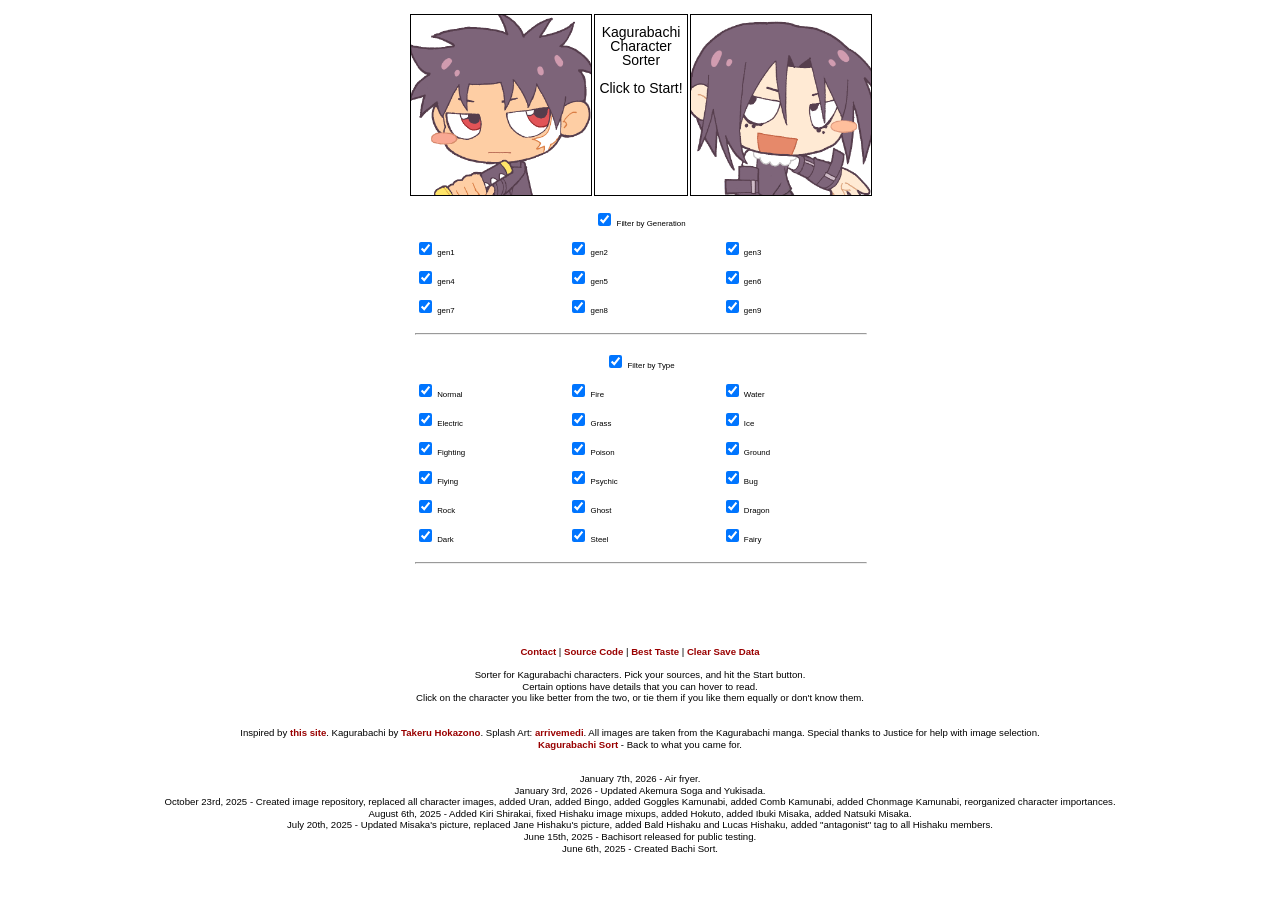
==== pokesort/pokesort.html @ 61093146 "Separated pokesort and bachisort" ====
<html>

<head>
  <link rel="shortcut icon" href="src/assets/favicon.ico" type="image/x-icon">
  <link rel="icon" href="src/assets/favicon.ico" type="image/x-icon">
  <meta charset="utf-8">
  <meta name="og:site_name" content="Kagurabachi Character Sorting">
  <meta name="og:description" content="A simple website for sorting Kagurabachi characters in a formatted list.">
  <meta name="og:image" content="https://i.imgur.com/IZzJMk6.jpg">
  <title>Kagurabachi Character Sorting</title>

  <link rel="stylesheet" type="text/css" href="src/css/reset.css">
  <link rel="stylesheet" type="text/css" href="src/css/styles.css">

  <script src="src/js/data.js"></script>

  <script src="src/js/data/2026-4-18.js"></script>
  <script src="src/js/html2canvas.min.js"></script>
  <script src="src/js/lz-string.min.js"></script>
  <script src="src/js/seedrandom.min.js"></script>
  <script src="src/js/main.js"></script>
</head>

<body>
<div class="container">

    <div class="progress">
        <span class="progressbattle"></span>
        <div class="progressbar">
            <div class="progressfill"><span class="progresstext"></span></div>
        </div>
    </div>

    <div class="sorter">
        <img src="src/assets/chihiroL.png" class="left sort image">

        <div class="starting start button">Kagurabachi Character Sorter<br><br>Click to Start!</div>
        <div class="starting load button">Load <span></span></div>

        <div class="loading button"><div></div><span>Loading...</span></div>

        <div class="sorting tie button">Tie</div>
        <div class="sorting undo button">Undo</div>
        <div class="sorting save button">Save Progress</div>

        <div class="finished save button">Generate Result URL</div>
        <div class="finished getimg button">Generate Image</div>
        <div class="finished list button">Generate Text List</div>

        <img src="src/assets/sojoR.png" class="right sort image">

        <div class="left sort text"><p></p></div>
        <div class="right sort text"><p></p></div>
    </div>

    <div class="options"></div>
    <div class="image selector">Display Images on Result: </div>
    <div class="time taken"></div>
    <div class="results"></div>

    <div class="info">
        <a href="https://x.com/arrivemedi">Contact</a> | <a href="https://github.com/execfera/charasort/">Source Code</a> | <a href="?[base64]">Best Taste</a> | <a class="clearsave">Clear Save Data</a>
        
        <br><br>

        <p>Sorter for Kagurabachi characters. Pick your sources, and hit the Start button.</p>
        <p><strong>Certain options have details that you can hover to read.</strong></p>
        <p>Click on the character you like better from the two, or tie them if you like them equally or don't know them.</p>
        
        <br><br>

        <p>Inspired by <a href="https://tohosort.frelia.my/">this site</a>. Kagurabachi by <a href="https://x.com/8rQu0DnYjkr1LUC">Takeru Hokazono</a>. Splash Art: <a href="https://x.com/arrivemedi">arrivemedi</a>. All images are taken from the Kagurabachi manga. Special thanks to Justice for help with image selection.</p>
        <!--  Link to a local html file called pokesort.html  -->
        <p><a href="../index.html">Kagurabachi Sort</a> - Back to what you came for.</p>

        <br><br>
<p>January 7th, 2026 - Air fryer.</p>
<p>January 3rd, 2026 - Updated Akemura Soga and Yukisada.</p>
<p>October 23rd, 2025 - Created image repository, replaced all character images, added Uran, added Bingo, added Goggles Kamunabi, added Comb Kamunabi, added Chonmage Kamunabi, reorganized character importances.</p>
<p>August 6th, 2025 - Added Kiri Shirakai, fixed Hishaku image mixups, added Hokuto, added Ibuki Misaka, added Natsuki Misaka.</p>
	<p>July 20th, 2025 - Updated Misaka's picture, replaced Jane Hishaku's picture, added Bald Hishaku and Lucas Hishaku, added "antagonist" tag to all Hishaku members.</p>
	<p>June 15th, 2025 - Bachisort released for public testing.</p>
        <p>June 6th, 2025 - Created Bachi Sort.</p>
    </div>
</div>
</body>

</html>
---- pokesort/src/css/styles.css ----
body {
  font-family: Arial, Helvetica, sans-serif;
  font-size: 14px;
}

.container {
  display: flex;
  flex-flow: column nowrap;
  align-items: center;
  margin-top: 1em;
}

.progress {
  margin: 1em auto;
  width: 500px;
  display: none;
}

.progressbar {
  position: relative;
  width: 492px;
  border: 1px solid black;
  padding: 3px;
  margin: 2px 0px;
}

.progresstext {
  position: absolute;
  width: 492px;
  margin: 3px 0px;
  text-align: center;
  font-size: 0.7em;
}

.progressfill {
  height: 20px;
  background-color: lightgreen;
  width: 0%;
}

.sorter {
  margin: 0px auto;
  display: grid;
  grid-template-columns: 180px 1fr 180px;
  grid-gap: 2px;
  width: 460px;
}

.button {
  border: 1px solid black;
  text-align: center;
  padding: 10%
  grid-column: 2 / 3;
  cursor: pointer;
padding-top: 0.7em;
margin-left: 1px;
}

.starting.start.button {
margin-left: 2px;
  grid-row: span 6;
}

.starting.load.button {
  grid-row: span 3;
  display: none;
margin-left: 2px;
}

.sorting.button, .finished.button {
  grid-row: span 2;
  display: none;
}

.loading.button {
  grid-row: span 6;
  display: none;
}

.loading.button > div {
  width: 25px;
  height: 25px;
  margin: 50px auto;
  background-color: #333;

  border-radius: 100%;  
  -webkit-animation: sk-scaleout 1.0s infinite ease-in-out;
  animation: sk-scaleout 1.0s infinite ease-in-out;
}

/* Animation taken from: http://tobiasahlin.com/spinkit/ */

.loading.button > span {
  margin: auto auto 20%;
  font-size: 0.7em;
}

@-webkit-keyframes sk-scaleout {
  0% { -webkit-transform: scale(0) }
  100% {
    -webkit-transform: scale(1.0);
    opacity: 0;
  }
}

@keyframes sk-scaleout {
  0% { 
    -webkit-transform: scale(0);
    transform: scale(0);
  } 100% {
    -webkit-transform: scale(1.0);
    transform: scale(1.0);
    opacity: 0;
  }
}

.sorter > .image {
  width: 180px;
  height: 180px;
  margin: auto;
  grid-row: 1 / 7;
  cursor: pointer;
object-fit: cover;
}

.sorter > .text {
  width: 180px;
  height: 30px;
  display: none;
}

.sorter > .text > p {
  margin: 0.5em 5px 0px;
  width: calc(100%-10px);
  text-align: center;
  font-size: 0.8em;
  line-height: 1.5em;
}

.sorter > .left {
  grid-column: 1 / 2;
  border: 1px solid #000000;
}

.sorter > .right {
  grid-column: 3 / 4;
  border: 1px solid #000000;
}

.options {
  margin: 1em auto;
  display: grid;
  text-align: left;
  grid-template-columns: repeat(3, 1fr);
  grid-gap: 10px;
  width: 450px;
}

.options > div {
  font-size: 0.5625em;
}

label {
  cursor: pointer;
}

label:hover {
  color: #990000;
}

.options > .large.option, .options > hr {
  grid-column: span 3;
  text-align: center;
  width: 100%;
}

.image.selector {
  margin-top: 0.5em;
  width: 500px;
  display: none;
  text-align: center;
  font-size: 0.75em;
}

.time.taken {
  margin-top: 0.5em;
  width: 500px;
  display: none;
  text-align: center;
  font-size: 0.75em;
}

.results {
  font-size: 0.75em;
  display: flex;
  align-content: flex-start;
  width: 80%;
  margin: 2em auto;
}

@media all and (min-width: 600px) {
  .results {
    flex-flow: column wrap;
    max-height: calc(5 * (175px + 2px) + 1 * (15px + 2px));
    /* 2px for borders */
  }
}

@media all and (max-width: 600px) {
  .results {
    flex-flow: column nowrap;
  }
}

.result {
  height: 15px;
  margin-bottom: -1px;
  display: grid;
  width: 213px;
  grid-template-columns: 15% 1fr;
  border: 1px solid #000;
  margin-right: 5px;
}

.result.image {
  height: 195px;
width: 213px;
}

.result.image img {
  height: 180px;
width: 180px;
object-fit: cover;
}

.result.spacer {
  height: 1px;
  background-color: #000;
}

.result.head {
  background-color: #000;
  color: #FFF;
}

.result > .left {
  width: 15px;
  padding: 1px 3px 1px 0.5em;
  grid-column: 1 / 2;
  text-align: center;
}

.result.image .left {
  position: relative;
}

.result.image > .left span {
  position: absolute;
  top: 50%;
  right: 3px;
  margin-top: -0.375em;
}

.result > .right {
  width: 160px;
  padding: 1px 0em 1px 0em;
  grid-column: 2 / 3;
  border-left: 1px solid #000;
  text-align: center;
}

.info {
  margin: 2em auto 3em;
  display: block;
  text-align: center;
  font-size: 0.6875em;
  width: 80%;
  line-height: 1.2em;
}

a {
  color: #990000;
  font-weight: bold;
  text-decoration: none;
  cursor: pointer;
}

a:hover {
  color: #FF6600;
}

a:visited {
  color: #6600FF;
}
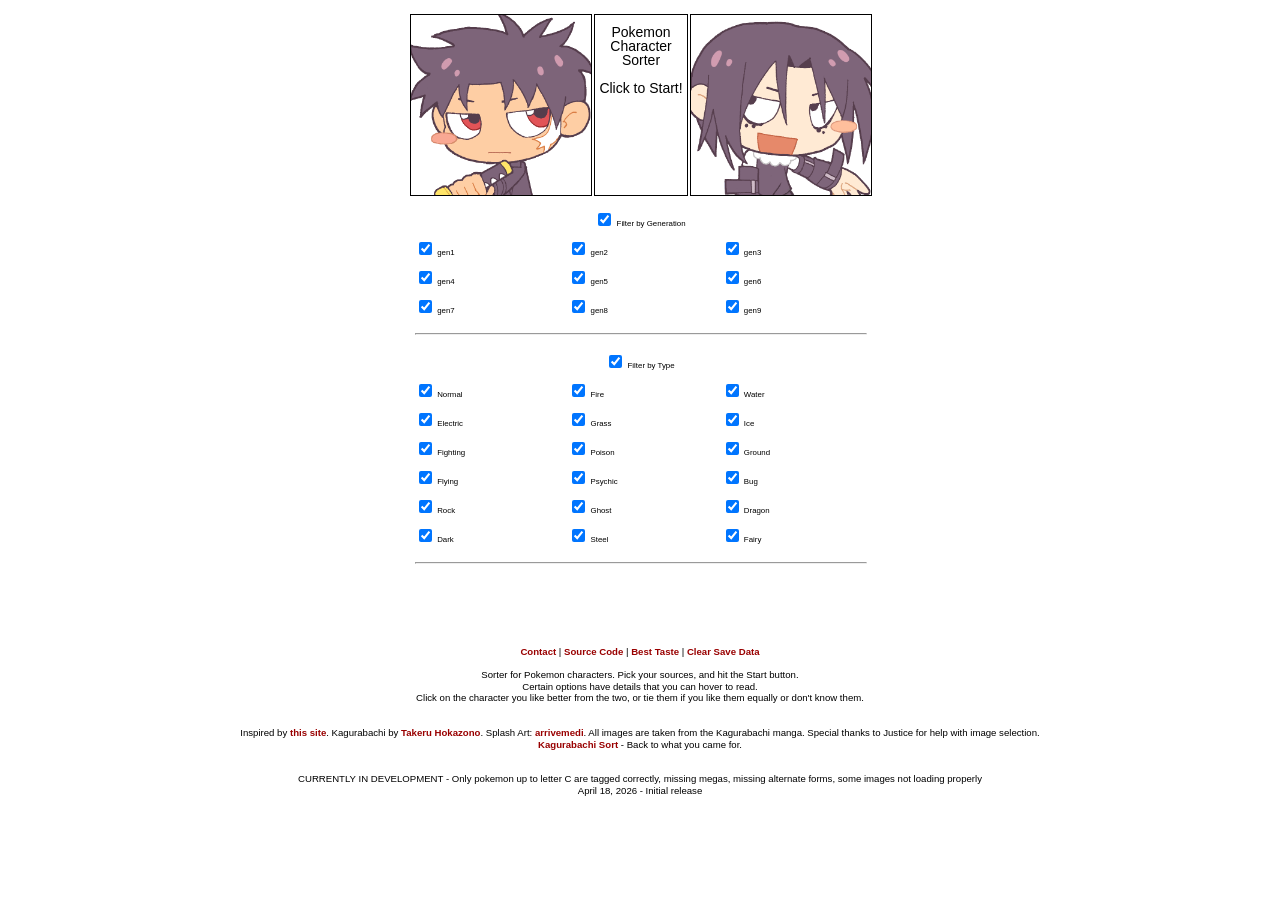
==== commit 2f6d5b2f: "Updated homepage, data up to C" ====
--- a/pokesort/pokesort.html
+++ b/pokesort/pokesort.html
@@ -7,7 +7,7 @@
   <meta name="og:site_name" content="Kagurabachi Character Sorting">
   <meta name="og:description" content="A simple website for sorting Kagurabachi characters in a formatted list.">
   <meta name="og:image" content="https://i.imgur.com/IZzJMk6.jpg">
-  <title>Kagurabachi Character Sorting</title>
+  <title>Pokemon Character Sorting</title>
 
   <link rel="stylesheet" type="text/css" href="src/css/reset.css">
   <link rel="stylesheet" type="text/css" href="src/css/styles.css">
@@ -34,7 +34,7 @@
     <div class="sorter">
         <img src="src/assets/chihiroL.png" class="left sort image">
 
-        <div class="starting start button">Kagurabachi Character Sorter<br><br>Click to Start!</div>
+        <div class="starting start button">Pokemon Character Sorter<br><br>Click to Start!</div>
         <div class="starting load button">Load <span></span></div>
 
         <div class="loading button"><div></div><span>Loading...</span></div>
@@ -63,24 +63,18 @@
         
         <br><br>
 
-        <p>Sorter for Kagurabachi characters. Pick your sources, and hit the Start button.</p>
+        <p>Sorter for Pokemon characters. Pick your sources, and hit the Start button.</p>
         <p><strong>Certain options have details that you can hover to read.</strong></p>
         <p>Click on the character you like better from the two, or tie them if you like them equally or don't know them.</p>
         
         <br><br>
 
         <p>Inspired by <a href="https://tohosort.frelia.my/">this site</a>. Kagurabachi by <a href="https://x.com/8rQu0DnYjkr1LUC">Takeru Hokazono</a>. Splash Art: <a href="https://x.com/arrivemedi">arrivemedi</a>. All images are taken from the Kagurabachi manga. Special thanks to Justice for help with image selection.</p>
-        <!--  Link to a local html file called pokesort.html  -->
         <p><a href="../index.html">Kagurabachi Sort</a> - Back to what you came for.</p>
 
         <br><br>
-<p>January 7th, 2026 - Air fryer.</p>
-<p>January 3rd, 2026 - Updated Akemura Soga and Yukisada.</p>
-<p>October 23rd, 2025 - Created image repository, replaced all character images, added Uran, added Bingo, added Goggles Kamunabi, added Comb Kamunabi, added Chonmage Kamunabi, reorganized character importances.</p>
-<p>August 6th, 2025 - Added Kiri Shirakai, fixed Hishaku image mixups, added Hokuto, added Ibuki Misaka, added Natsuki Misaka.</p>
-	<p>July 20th, 2025 - Updated Misaka's picture, replaced Jane Hishaku's picture, added Bald Hishaku and Lucas Hishaku, added "antagonist" tag to all Hishaku members.</p>
-	<p>June 15th, 2025 - Bachisort released for public testing.</p>
-        <p>June 6th, 2025 - Created Bachi Sort.</p>
+<p>CURRENTLY IN DEVELOPMENT - Only pokemon up to letter C are tagged correctly, missing megas, missing alternate forms, some images not loading properly </p>
+<p>April 18, 2026 - Initial release</p>
     </div>
 </div>
 </body>
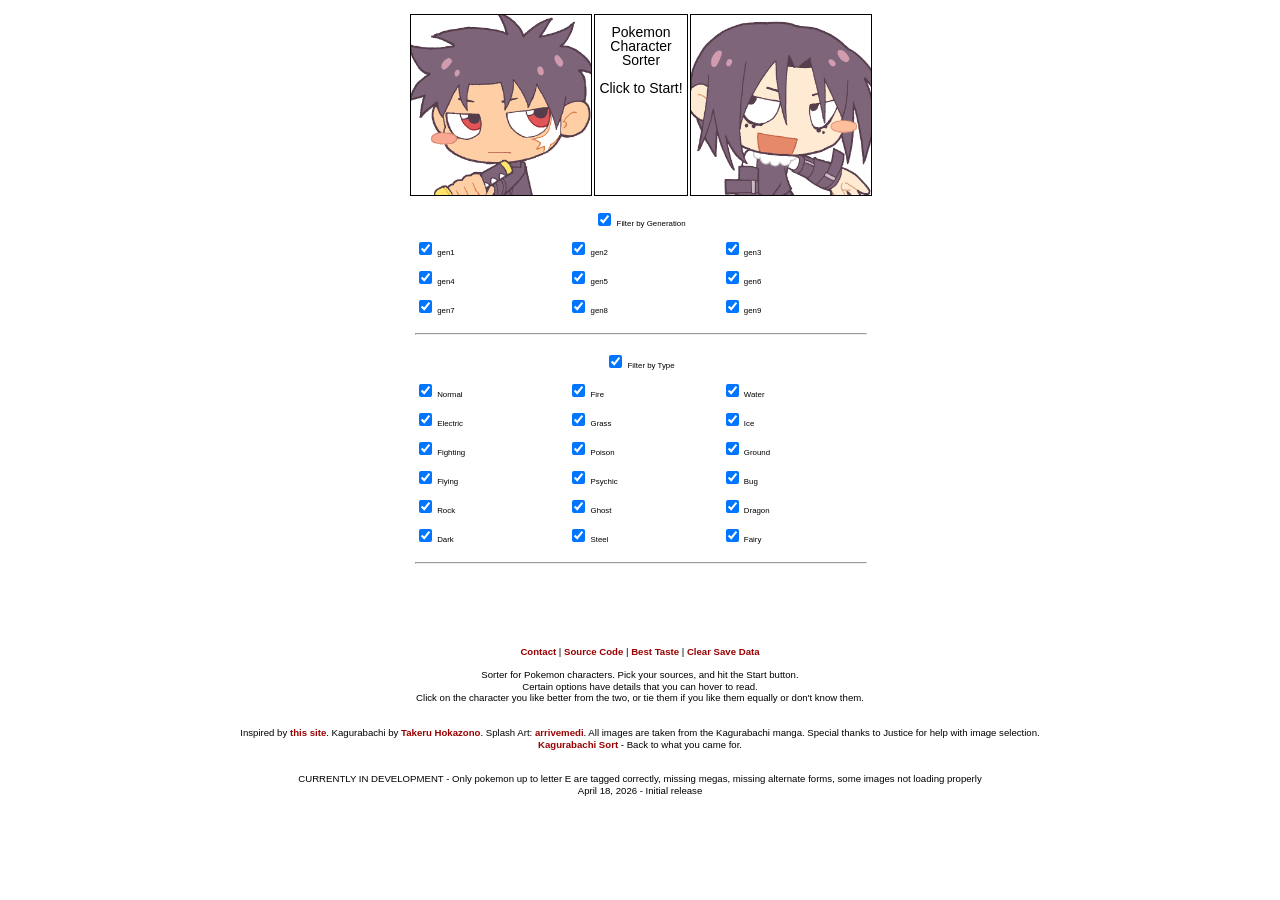
==== commit b082700d: "Added data up to E" ====
--- a/pokesort/pokesort.html
+++ b/pokesort/pokesort.html
@@ -73,7 +73,7 @@
         <p><a href="../index.html">Kagurabachi Sort</a> - Back to what you came for.</p>
 
         <br><br>
-<p>CURRENTLY IN DEVELOPMENT - Only pokemon up to letter C are tagged correctly, missing megas, missing alternate forms, some images not loading properly </p>
+<p>CURRENTLY IN DEVELOPMENT - Only pokemon up to letter E are tagged correctly, missing megas, missing alternate forms, some images not loading properly </p>
 <p>April 18, 2026 - Initial release</p>
     </div>
 </div>
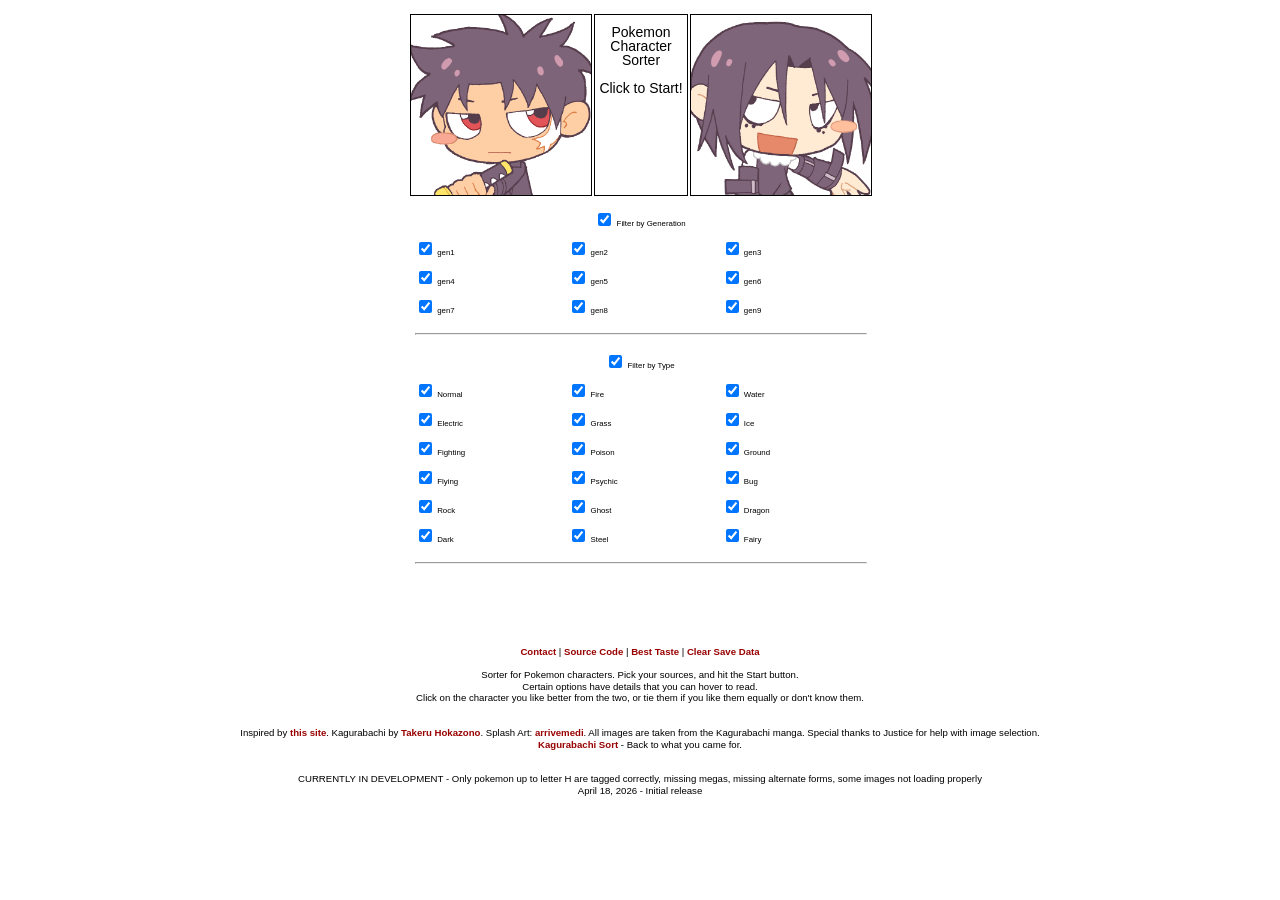
==== commit 8d0ea87e: "Data up to H added" ====
--- a/pokesort/pokesort.html
+++ b/pokesort/pokesort.html
@@ -73,7 +73,7 @@
         <p><a href="../index.html">Kagurabachi Sort</a> - Back to what you came for.</p>
 
         <br><br>
-<p>CURRENTLY IN DEVELOPMENT - Only pokemon up to letter E are tagged correctly, missing megas, missing alternate forms, some images not loading properly </p>
+<p>CURRENTLY IN DEVELOPMENT - Only pokemon up to letter H are tagged correctly, missing megas, missing alternate forms, some images not loading properly </p>
 <p>April 18, 2026 - Initial release</p>
     </div>
 </div>
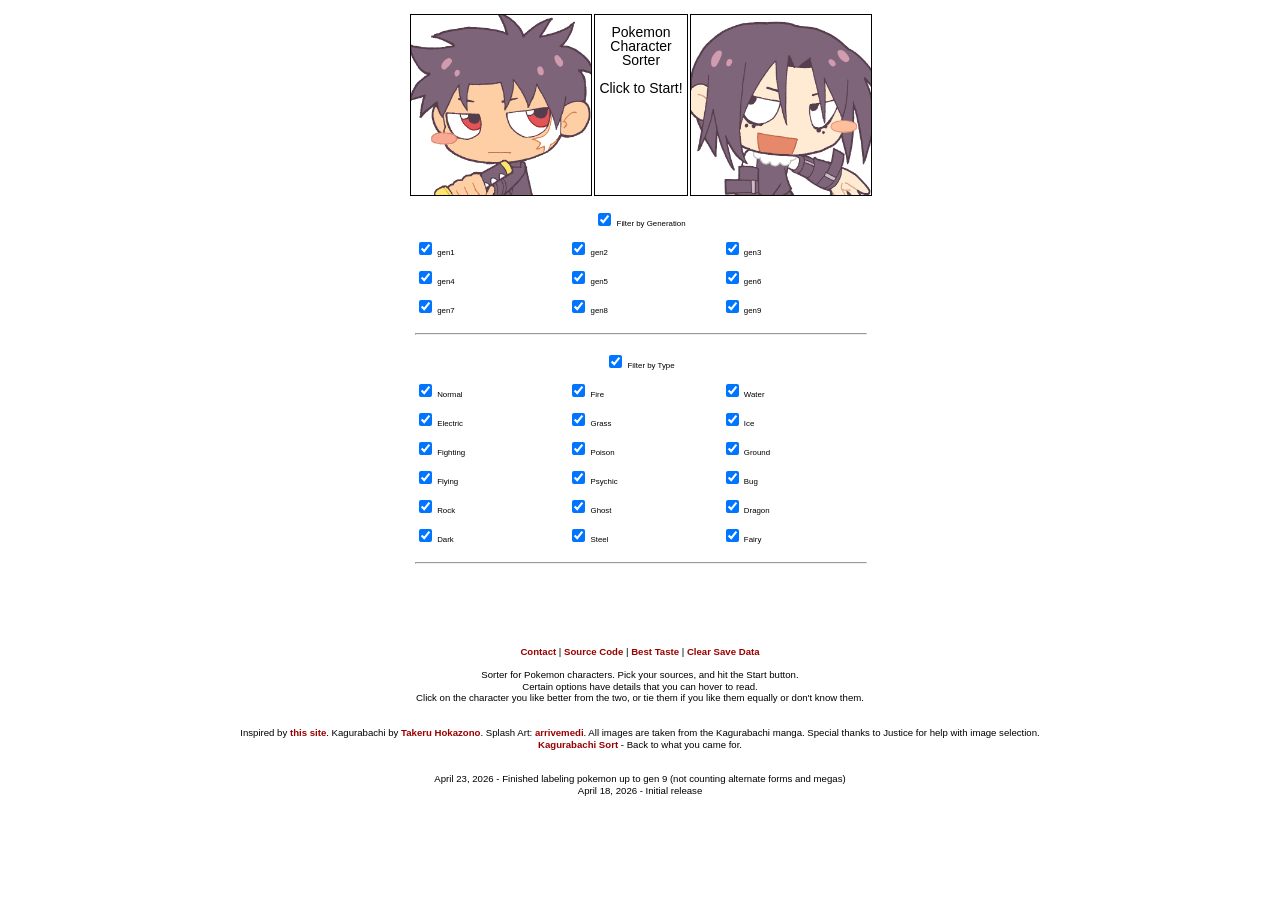
==== commit c3f7467c: "Finished labelling data" ====
--- a/pokesort/pokesort.html
+++ b/pokesort/pokesort.html
@@ -73,7 +73,7 @@
         <p><a href="../index.html">Kagurabachi Sort</a> - Back to what you came for.</p>
 
         <br><br>
-<p>CURRENTLY IN DEVELOPMENT - Only pokemon up to letter H are tagged correctly, missing megas, missing alternate forms, some images not loading properly </p>
+<p>April 23, 2026 - Finished labeling pokemon up to gen 9 (not counting alternate forms and megas)</p>
 <p>April 18, 2026 - Initial release</p>
     </div>
 </div>
